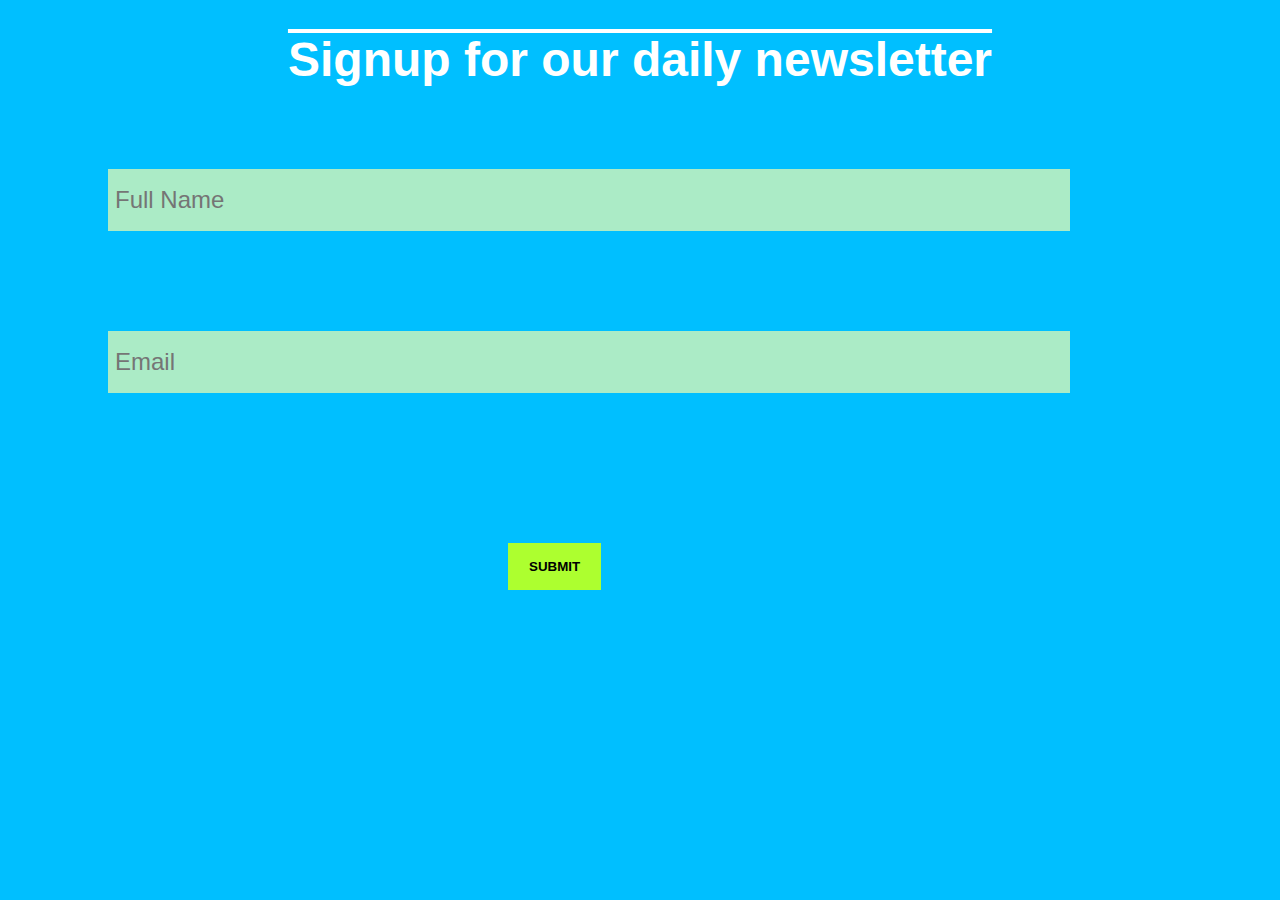
==== 001/index.html @ d01450bf "Initial commit" ====
<!DOCTYPE html>
<html>
    <head>
        <meta charset="utf-8">
        <link rel="stylesheet" href="css/index.css">
        <title>Signup Page</title>
    </head>
    <body>
        <h1 class="heading">Signup for our daily newsletter</h1>

        <input type="text" placeholder="Full Name" class="name-field">
        <br>
        <input type="text" placeholder="Email" class="email-field">
        <br>
        <button class="submit-btn">submit</button>
        <script src="js/index.js"></script>
    </body>
</html>
---- 001/css/index.css ----
html, body {
    background: #00bfff;
    align-items: center;
}

.heading {
    color: white;
    font-size: 48px;
    font-family: -apple-system, BlinkMacSystemFont, 'Segoe UI', Roboto, Oxygen, Ubuntu, Cantarell, 'Open Sans', 'Helvetica Neue', sans-serif;
    text-align: center;
    text-decoration: overline;
}

.name-field, .email-field {
    width: 75%;
    height: 50px;
    margin: 50px 100px;
    border: 5px solid transparent;
    background: #abebc6; 
    font-size: 24px;
}

.submit-btn {
    background: greenyellow;  
    border: 15px solid transparent; 
    color: black;
    font-weight: bold;
    text-transform: uppercase;
    margin: 100px 500px;
}
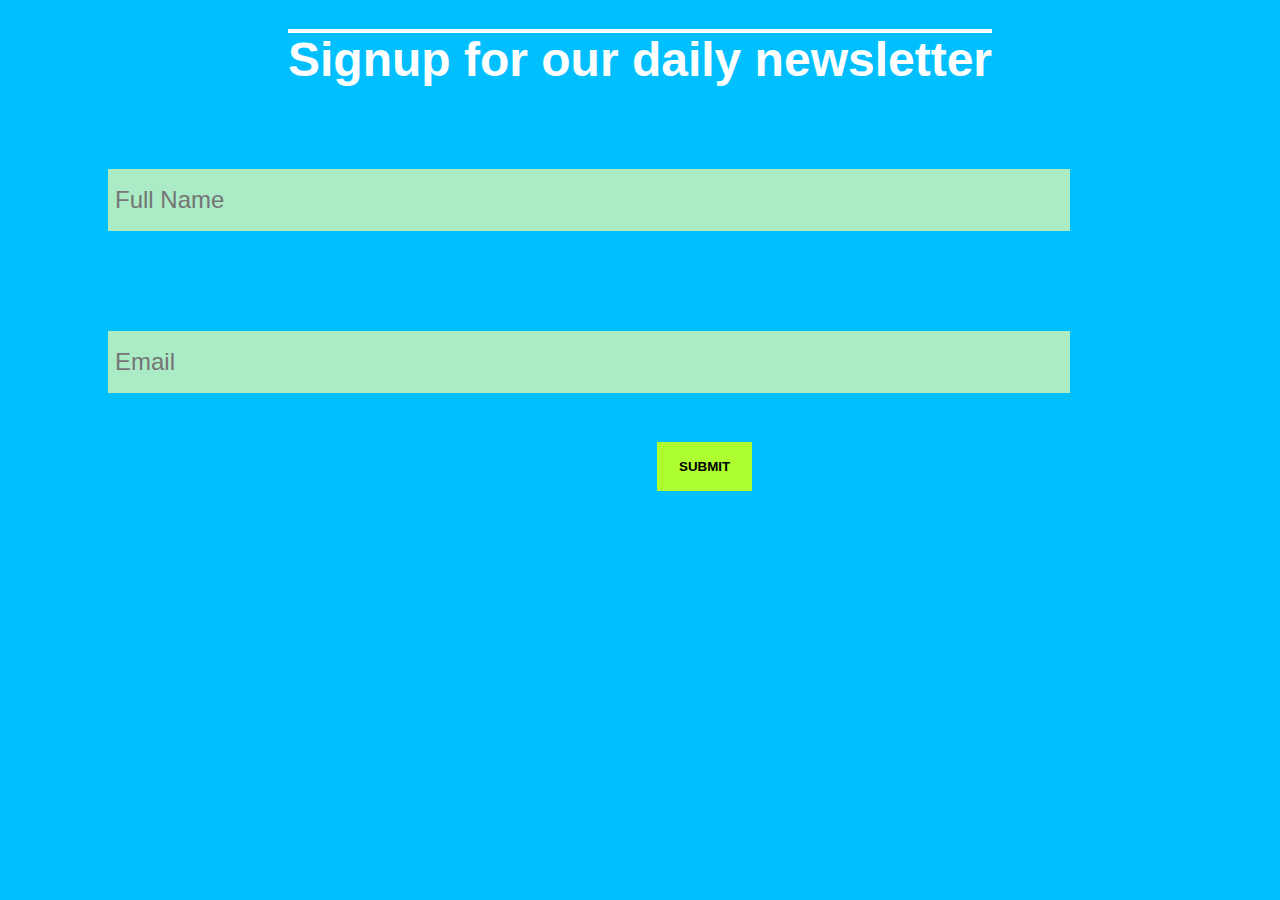
==== commit 8fb71791: "init" ====
--- a/001/index.html
+++ b/001/index.html
@@ -8,11 +8,12 @@
     <body>
         <h1 class="heading">Signup for our daily newsletter</h1>
 
-        <input type="text" placeholder="Full Name" class="name-field">
+        <input type="text" placeholder="Full Name" id="name-field">
         <br>
-        <input type="text" placeholder="Email" class="email-field">
+        <input type="text" placeholder="Email" id="email-field">
         <br>
-        <button class="submit-btn">submit</button>
+        <button id="submit-btn">submit</button>
+        <p id="result"></p>
         <script src="js/index.js"></script>
     </body>
 </html>--- a/001/css/index.css
+++ b/001/css/index.css
@@ -1,17 +1,17 @@
 html, body {
     background: #00bfff;
     align-items: center;
+    font-family: -apple-system, BlinkMacSystemFont, 'Segoe UI', Roboto, Oxygen, Ubuntu, Cantarell, 'Open Sans', 'Helvetica Neue', sans-serif;
 }
 
 .heading {
     color: white;
     font-size: 48px;
-    font-family: -apple-system, BlinkMacSystemFont, 'Segoe UI', Roboto, Oxygen, Ubuntu, Cantarell, 'Open Sans', 'Helvetica Neue', sans-serif;
     text-align: center;
     text-decoration: overline;
 }
 
-.name-field, .email-field {
+#name-field, #email-field {
     width: 75%;
     height: 50px;
     margin: 50px 100px;
@@ -20,11 +20,25 @@
     font-size: 24px;
 }
 
-.submit-btn {
-    background: greenyellow;  
+#submit-btn {
+    background: #adff2f;  
     border: 15px solid transparent; 
     color: black;
     font-weight: bold;
     text-transform: uppercase;
-    margin: 100px 500px;
-}+    margin-left: 650px;
+    margin-right: 650px;
+    cursor: pointer;
+    outline: 1px solid #adff2f;
+    transition: outline 1s ease 0s;
+}
+
+#submit-btn:hover {
+    outline: 10px solid #adff2f;
+}
+
+#result {
+    color: magenta;
+    font-size: 18px;
+    margin-left: 600px;
+}
